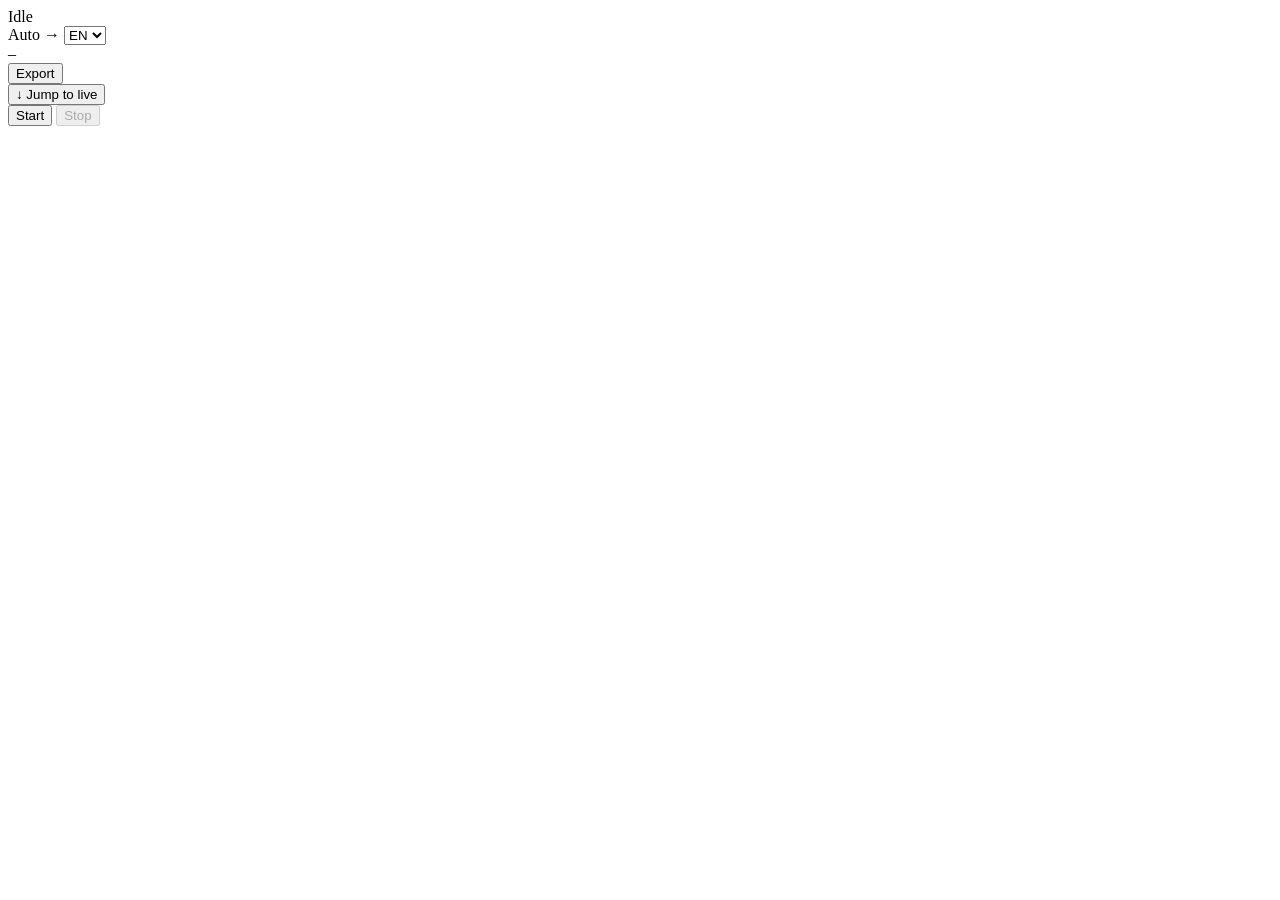
==== speech_translator/server/static/index.html @ 86bd1179 "Level 6: FastAPI server, WebSocket, backpressure, caption UI (D67) speech_translator/server/: Sessio" ====
<!DOCTYPE html>
<html lang="en">
<head>
  <meta charset="UTF-8">
  <meta name="viewport" content="width=device-width, initial-scale=1.0">
  <title>Speech Translator</title>
  <link rel="stylesheet" href="/static/style.css">
</head>
<body>

<!-- Top bar: status, speaking indicator, language controls, health -->
<div id="topbar">

  <div id="status-badge" class="state-idle">
    <span class="dot"></span>
    <span class="label">Idle</span>
  </div>

  <div id="speaking-dot" title="Speaking indicator"></div>

  <div id="lang-row">
    <span id="src-lang-chip" title="Detected source language — click to override">Auto</span>
    <span id="src-lang-arrow">→</span>
    <select id="tgt-lang-select" title="Target language">
      <option value="en">EN</option>
      <option value="es">ES</option>
      <option value="fr">FR</option>
      <option value="de">DE</option>
      <option value="it">IT</option>
      <option value="pt">PT</option>
      <option value="zh">ZH</option>
      <option value="ja">JA</option>
      <option value="ko">KO</option>
      <option value="ru">RU</option>
      <option value="ar">AR</option>
      <option value="hi">HI</option>
    </select>
  </div>

  <div id="health-badge">–</div>

  <button id="export-btn" class="btn" title="Download transcript as text">Export</button>

</div>

<!-- Caption stream (append-only, D11) -->
<div id="captions-wrapper">
  <div id="captions"></div>
</div>

<!-- Jump-to-live button -->
<button id="jump-btn" class="btn primary">↓ Jump to live</button>

<!-- Bottom bar: start/stop, state detail -->
<div id="bottombar">
  <button id="start-btn" class="btn primary">Start</button>
  <button id="stop-btn"  class="btn" disabled>Stop</button>
  <span id="state-detail"></span>
</div>

<script src="/static/app.js"></script>
</body>
</html>
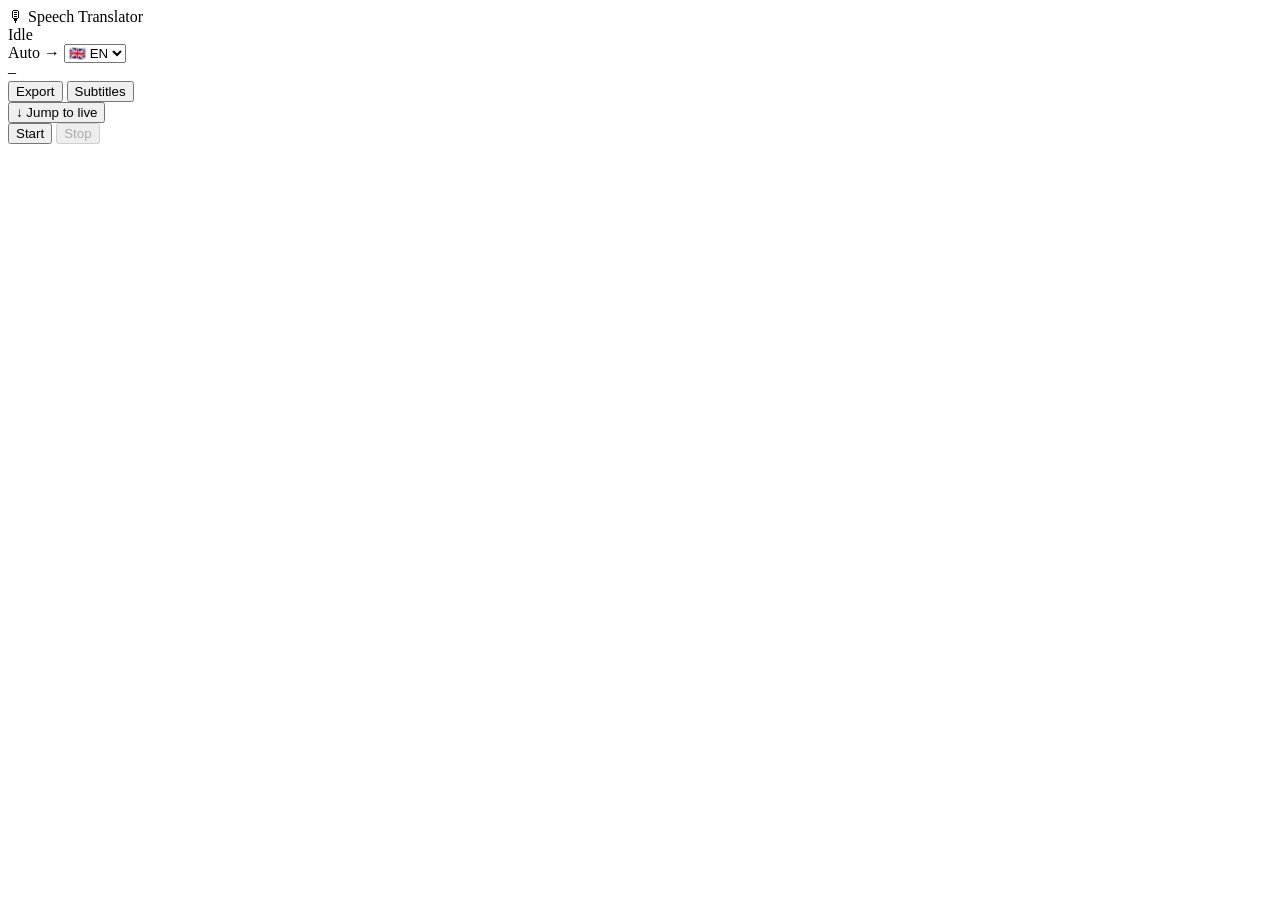
==== commit 74088a3e: "UI redesign, subtitle overlay, Docker packaging (D70-D72) - Subtitle overlay: /subtitle route with f" ====
--- a/speech_translator/server/static/index.html
+++ b/speech_translator/server/static/index.html
@@ -8,38 +8,52 @@
 </head>
 <body>
 
-<!-- Top bar: status, speaking indicator, language controls, health -->
+<!-- Top bar: branding, status, wave indicator, language controls, health -->
 <div id="topbar">
+
+  <div id="app-title">
+    <span class="mic-icon">🎙</span>
+    <span class="title-text">Speech Translator</span>
+  </div>
 
   <div id="status-badge" class="state-idle">
     <span class="dot"></span>
     <span class="label">Idle</span>
   </div>
 
-  <div id="speaking-dot" title="Speaking indicator"></div>
+  <div id="speaking-dot" title="Speaking indicator">
+    <span class="bar"></span>
+    <span class="bar"></span>
+    <span class="bar"></span>
+    <span class="bar"></span>
+  </div>
 
   <div id="lang-row">
     <span id="src-lang-chip" title="Detected source language — click to override">Auto</span>
     <span id="src-lang-arrow">→</span>
     <select id="tgt-lang-select" title="Target language">
-      <option value="en">EN</option>
-      <option value="es">ES</option>
-      <option value="fr">FR</option>
-      <option value="de">DE</option>
-      <option value="it">IT</option>
-      <option value="pt">PT</option>
-      <option value="zh">ZH</option>
-      <option value="ja">JA</option>
-      <option value="ko">KO</option>
-      <option value="ru">RU</option>
-      <option value="ar">AR</option>
-      <option value="hi">HI</option>
+      <option value="en">🇬🇧 EN</option>
+      <option value="es">🇪🇸 ES</option>
+      <option value="fr">🇫🇷 FR</option>
+      <option value="de">🇩🇪 DE</option>
+      <option value="it">🇮🇹 IT</option>
+      <option value="pt">🇵🇹 PT</option>
+      <option value="zh">🇨🇳 ZH</option>
+      <option value="ja">🇯🇵 JA</option>
+      <option value="ko">🇰🇷 KO</option>
+      <option value="ru">🇷🇺 RU</option>
+      <option value="ar">🇸🇦 AR</option>
+      <option value="hi">🇮🇳 HI</option>
+      <option value="ta">🇮🇳 TA</option>
+      <option value="ml">🇮🇳 ML</option>
+      <option value="kn">🇮🇳 KN</option>
     </select>
   </div>
 
   <div id="health-badge">–</div>
 
   <button id="export-btn" class="btn" title="Download transcript as text">Export</button>
+  <button id="subtitle-btn" class="btn" title="Open subtitle view">Subtitles</button>
 
 </div>
 
